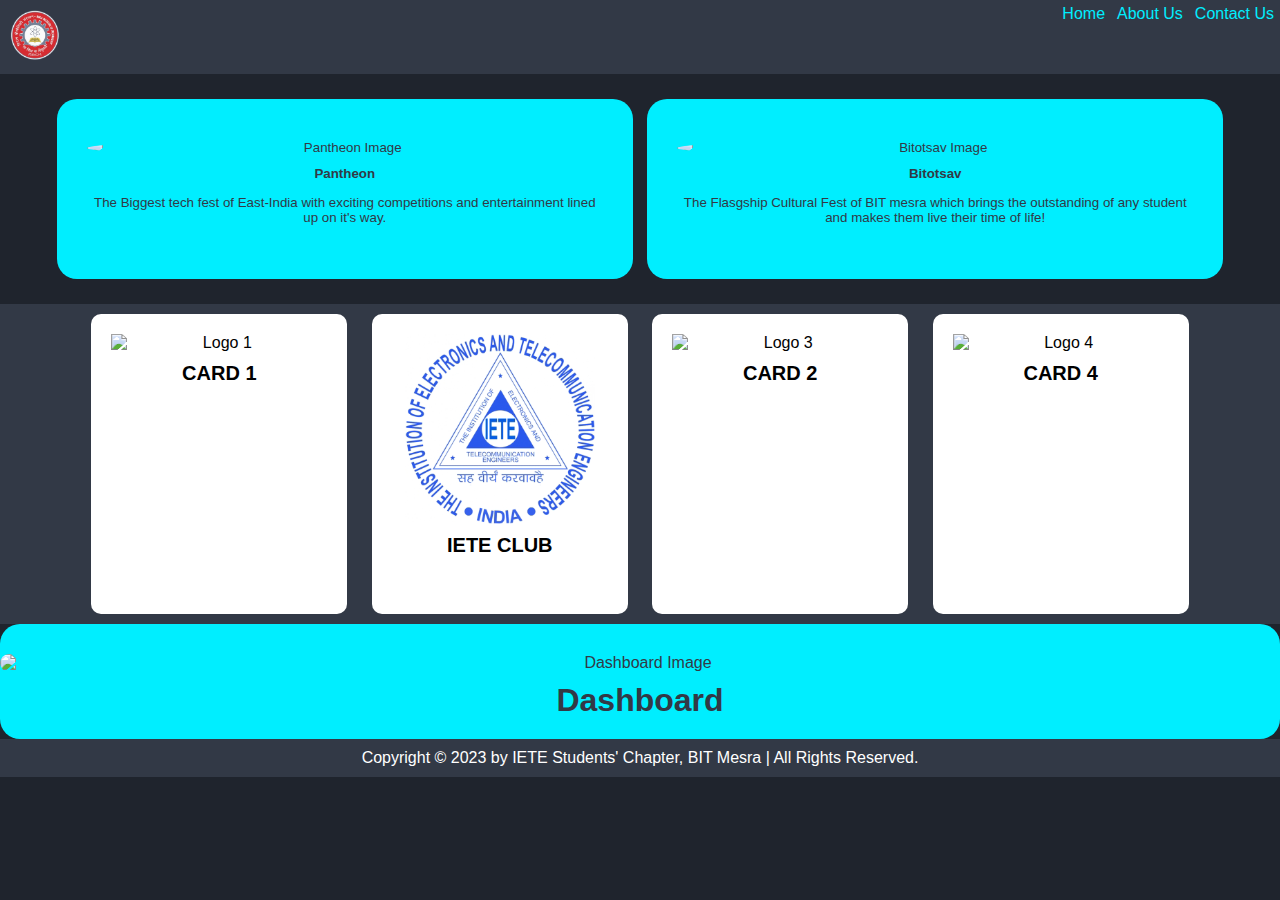
==== index.html @ 14ada743 "Pre-Initial commit" ====
<!DOCTYPE html>
<html lang="en">
<head>
    <meta charset="UTF-8">
    <meta name="viewport" content="width=device-width, initial-scale=1.0">
    <title>CLUBS || BIT MESRA</title>
    <link rel="stylesheet" href="styles.css">
</head>
<body>
    <div class="navbar">
        <a href="#">Contact Us</a>
        <a href="#">About Us</a>
        <a href="#">Home</a>
        <a href="https://www.bitmesra.ac.in/" class="logo"><img src="./assets/img/Birla_Institute_of_Technology_Mesra.png" alt="Logo" height="50" width="50"></a>
    </div>
    
    <div class="buttons-container">
        <button class="round-button">
            <img src="https://example.com/pantheon-image.jpg" alt="Pantheon Image" class="button-image">
            <strong>Pantheon</strong>
            <p>The Biggest tech fest of East-India with exciting competitions and entertainment lined up on it's way.</p>
        </button>
        <button class="round-button">
            <img src="https://example.com/bitotsav-image.jpg" alt="Bitotsav Image" class="button-image">
            <strong>Bitotsav</strong>
            <p>The Flasgship Cultural Fest of BIT mesra which brings the outstanding of any student and makes them live their time of life!</p>
        </button>
    </div>
    
    <div class="rectangular-area">
        <div class="card">
            <img src="https://example.com/logo1.jpg" alt="Logo 1">
            <a href="http://">CARD 1</a>
        </div>
        <div class="card">
            <img src="./assets/img/IETE.png" alt="Logo 2">
            <a href="./clubpage.html">IETE CLUB</a>
        </div>
        <div class="card">
            <img src="https://example.com/logo3.jpg" alt="Logo 3">
            <a href="http://">CARD 2</a>
        </div>
        <div class="card">
            <img src="https://example.com/logo4.jpg" alt="Logo 4">
            <a href="http://">CARD 4</a>
        </div>
    </div>

    <div class="dashboard-bar">
        <img src="https://example.com/dashboard-image.jpg" alt="Dashboard Image" class="dashboard-image">
        <h1>Dashboard</h1>
    </div>

    <!-- Footer -->
    <div class="footer">
        Copyright © 2023 by IETE Students' Chapter, BIT Mesra | All Rights Reserved.
    </div>
    
    <!-- Add your content here -->
</body>
</html>
---- styles.css ----
body {
    background-color: #1f242d;
    margin: 0;
    padding: 0;
    font-family: Arial, sans-serif;
}
.navbar {
    background-color: #323946;
    color: #0ef;
    overflow: hidden;
}
.navbar a {
    float: right;
    display: block;
    color: #0ef;
    text-align: center;
    padding: 5px 6px;
    text-decoration: none;
}
.navbar a:hover {
    background-color: #0ef;
    color: #323946;
}
.navbar .logo {
    float: left;
    padding: 10px 0;
    margin-left: 10px;
}
.buttons-container {
    text-align: center;
    margin-top: 20px;
    margin-bottom: 20px;
}
.round-button {
    background-color: #0ef;
    color: #323946;
    border: none;
    border-radius: 20px;
    padding: 20px 30px;
    margin: 5px;
    cursor: pointer;
    width: 45vw;
    white-space: normal;
    text-align: center;
    height: 20vh;
}
.button-image {
    max-width: 100%;
    max-height: 100px;
    display: block;
    margin: 0 auto 10px;
    border-radius: 50%;
}
.rectangular-area {
    background-color: #323946;
    text-align: center;
    overflow: auto;
}
.card {
    background-color: #fff;
    border-radius: 10px;
    padding: 20px;
    margin: 10px;
    width: 20%;
    min-height: 300px;
    display: inline-block;
    vertical-align: top;
    box-sizing: border-box;
}
.card img {
    max-width: 100%;
    max-height: 190px;
    display: block;
    margin: 0 auto 10px;
}
.rectangular-area a{
    color: black;
    text-decoration: none;
    font-weight: bold;
    font-size: 20px;
    font-family: 'Franklin Gothic Medium', 'Arial Narrow', Arial, sans-serif;
}
.dashboard-bar {
    background: linear-gradient(to right, #0ef, #0ef);
    color: #323946;
    text-align: center;
    padding: 20px 0;
    border-radius: 20px;
}
.dashboard-bar h1 {
    margin: 0;
}
.dashboard-image {
    max-width: 100%;
    max-height: 150px;
    display: block;
    margin: 10px auto;
    border-radius: 10px;
}
/* Footer styles */
.footer {
    background-color: #323946;
    color: #fff;
    text-align: center;
    padding: 10px 0;
}
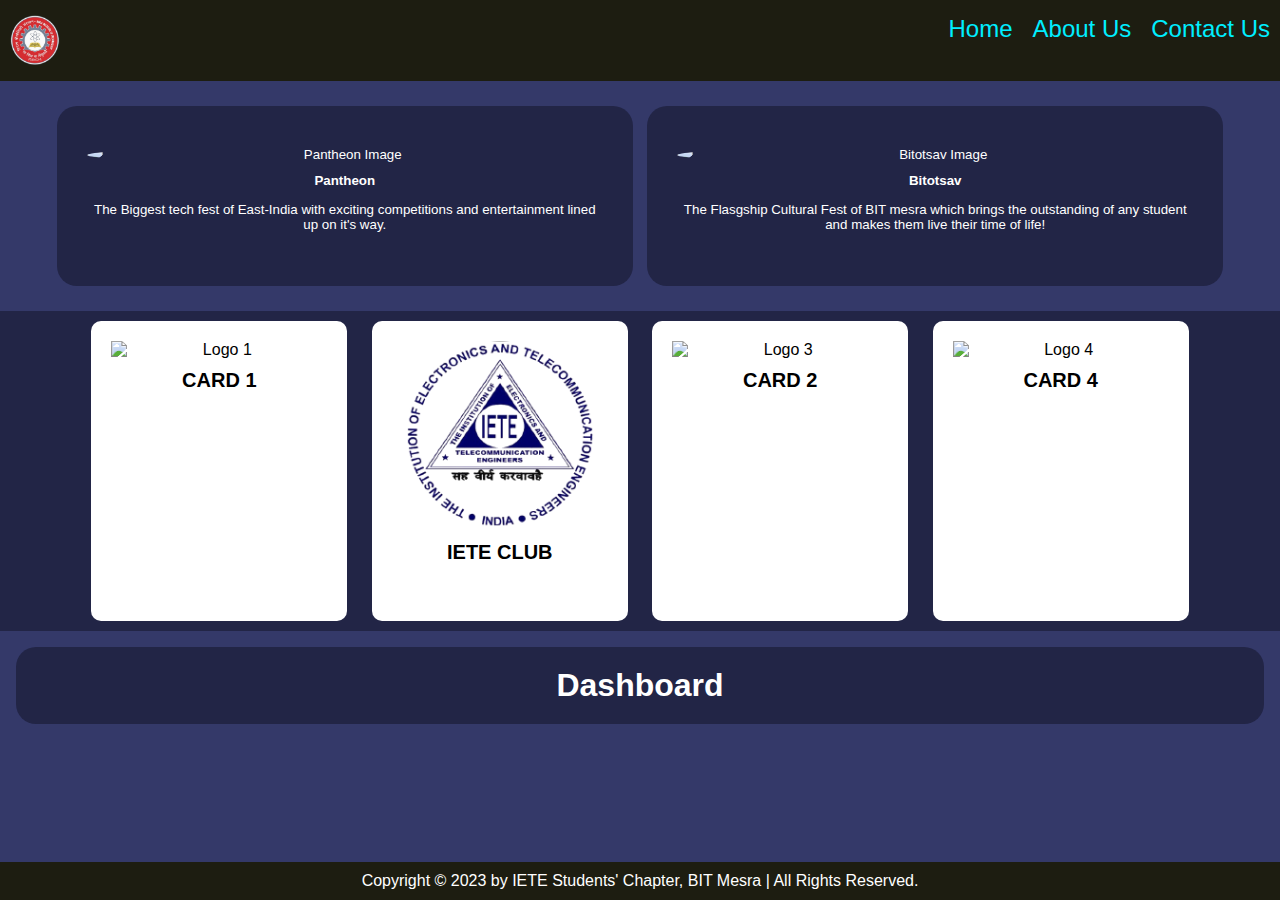
==== commit 67de3f1e: "Initial Commit" ====
--- a/index.html
+++ b/index.html
@@ -33,8 +33,8 @@
             <a href="http://">CARD 1</a>
         </div>
         <div class="card">
-            <img src="./assets/img/IETE.png" alt="Logo 2">
-            <a href="./clubpage.html">IETE CLUB</a>
+            <img src="./Clubs/IETE/img/IETE.png" alt="Logo 2">
+            <a href="./Clubs/IETE/">IETE CLUB</a>
         </div>
         <div class="card">
             <img src="https://example.com/logo3.jpg" alt="Logo 3">
@@ -47,7 +47,6 @@
     </div>
 
     <div class="dashboard-bar">
-        <img src="https://example.com/dashboard-image.jpg" alt="Dashboard Image" class="dashboard-image">
         <h1>Dashboard</h1>
     </div>
 
--- a/styles.css
+++ b/styles.css
@@ -1,11 +1,11 @@
 body {
-    background-color: #1f242d;
+    background-color: #343969;
     margin: 0;
     padding: 0;
     font-family: Arial, sans-serif;
 }
 .navbar {
-    background-color: #323946;
+    background-color: #1d1d11;
     color: #0ef;
     overflow: hidden;
 }
@@ -14,17 +14,23 @@
     display: block;
     color: #0ef;
     text-align: center;
-    padding: 5px 6px;
+    padding: 10px;
     text-decoration: none;
+    font-size: 24px;
+    margin-top: 5px;
 }
 .navbar a:hover {
     background-color: #0ef;
     color: #323946;
+    border-radius: 10px;
 }
 .navbar .logo {
     float: left;
     padding: 10px 0;
     margin-left: 10px;
+}
+.navbar .logo:hover {
+    background-color: #1d1d11;
 }
 .buttons-container {
     text-align: center;
@@ -32,8 +38,8 @@
     margin-bottom: 20px;
 }
 .round-button {
-    background-color: #0ef;
-    color: #323946;
+    background-color: #222546;
+    color: white;
     border: none;
     border-radius: 20px;
     padding: 20px 30px;
@@ -52,7 +58,7 @@
     border-radius: 50%;
 }
 .rectangular-area {
-    background-color: #323946;
+    background-color: #222546;
     text-align: center;
     overflow: auto;
 }
@@ -81,11 +87,12 @@
     font-family: 'Franklin Gothic Medium', 'Arial Narrow', Arial, sans-serif;
 }
 .dashboard-bar {
-    background: linear-gradient(to right, #0ef, #0ef);
-    color: #323946;
+    background: #222546;
+    color: white;
     text-align: center;
     padding: 20px 0;
     border-radius: 20px;
+    margin: 16px;
 }
 .dashboard-bar h1 {
     margin: 0;
@@ -99,7 +106,10 @@
 }
 /* Footer styles */
 .footer {
-    background-color: #323946;
+    position: absolute;
+    bottom: 0;
+    width: 100vw;
+    background-color: #1d1d11;
     color: #fff;
     text-align: center;
     padding: 10px 0;
